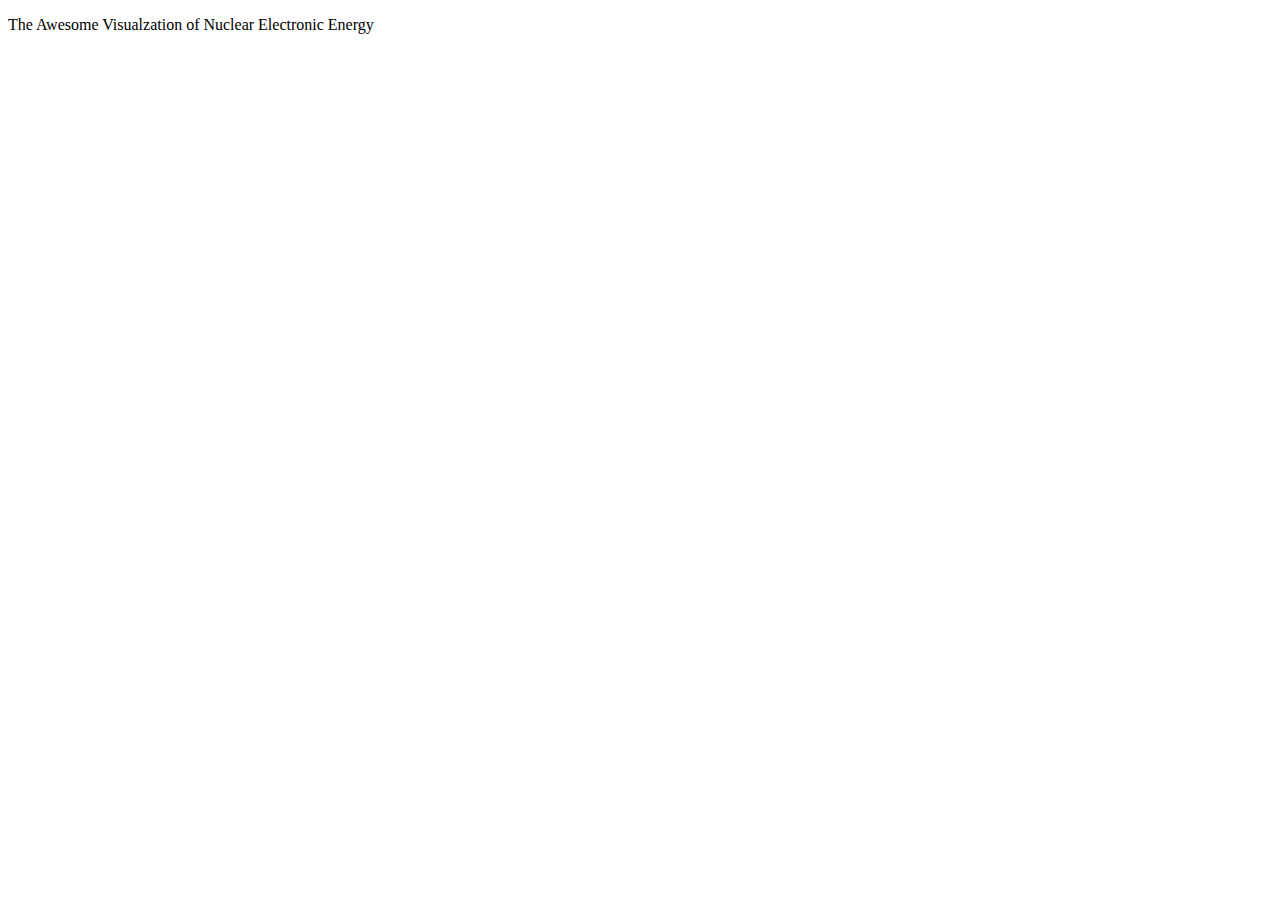
==== index.html @ 6a526184 "Update the No Error code for the color function" ====
<!-- <!DOCTYPE html>
<html lang = "en">
<head>
	<title>The Awesome Visualzation of Nuclear Electronic Energy</title>
	<link rel = "stylesheet" href = "main.css">
	<script src = "main.js"></script>
	<script src="https://d3js.org/d3.v3.min.js" charset="utf-8"></script>
</head>
<body>
	<h1 style = "color: red"> The Awesome Visualzation of Nuclear Electronic Energy</h1>
	<h2>Good and Better in the following</h2>
	<p> <a href= "http://api.eia.gov/series/?api_key=5A90ED6BF982DD3EF3CFA866AAADB8CB&series_id=TOTAL.NUETBUS.A" title = "Cool!">Awesone</a> website!!<span style = "font-size:2em;">alelelelelelellelellele</span>le</p>
	<div style="display: inline-block;
	width: 1280px;
	height: 743px;
	background-color: teal;
	background: url('http://upload.wikimedia.org/wikipedia/commons/thumb/4/4f/Kavraiskiy_VII_projection_SW.jpg/1280px-Kavraiskiy_VII_projection_SW.jpg');"></div>
</body>
</html> -->
<!DOCTYPE html>
<html> 
  <head> 
        <title>The Awesome Visualzation of Nuclear Electronic Energy</title> 
        <link rel = "stylesheet" href = "main.css">
		<script src="http://d3js.org/d3.v3.min.js" charset="utf-8"></script>
		<style>
		.tooltip {
			position: absolute;
			width: 200px;
			height: auto;
			padding: 10px;
			background-color: white;
			-webkit-border-radius: 10px;
			-moz-border-radius: 10px;
			border-radius: 10px;
			-webkit-box-shadow: 4px 4px 10px rgba(0, 0, 0, 0.4);
			-moz-box-shadow: 4px 4px 10px rgba(0, 0, 0, 0.4);
			box-shadow: 4px 4px 10px rgba(0, 0, 0, 0.4);
			pointer-events: none;
			margin: 0;
			font-family: sans-serif;
			font-size: 16px;
			line-height: : 20px;
		}
		</style> 
  </head> 
    <body> 
		<p>The Awesome Visualzation of Nuclear Electronic Energy</p>
		<div style="display: inline-block;
			width: 1280px;
			height: 743px;
			background-color: teal;
			background: url('http://upload.wikimedia.org/wikipedia/commons/thumb/4/4f/Kavraiskiy_VII_projection_SW.jpg/1280px-Kavraiskiy_VII_projection_SW.jpg');">
        <script>  
        // Converts from degrees to radians.
		Math.radians = function(degrees) {
  			return degrees * Math.PI / 180;
		};
		var width = 1280;	
		var height = 743;

		var svg = d3.select("body")			
				    .select("div")
				    .append("svg")				
				    .attr("width", width)		
					.attr("height", height);	
		var littleframe =d3.select("body")
				  		   .append("div")
				  	       .attr("class", "tooltip")
				  	       .style("opacity",0.0);
		var dataset;
		d3.csv("/Data/Nuclear.csv", function(data) {	
			var FACTOR = 234.0;
			//console.log(data);
			dataset = data;
			svg.selectAll("circle")
		   	   .data(dataset)
		       .enter()
		       .append("circle")
		       .attr("cx",function(d) {
		   		var xPosition = ((Math.radians(d.Longitude) * 3)/ (2*Math.PI)) * Math.sqrt(Math.PI*Math.PI/3 - Math.radians(d.Latitude)*Math.radians(d.Latitude))*FACTOR;
		   	   	//console.log(xPosition);
		   		return xPosition + width/2;
		   		})
		       .attr("cy",function(d){
		   	   		var yPosition = Math.radians(d.Latitude) * (-1) * FACTOR;
		   	   		//console.log(yPosition);
					return yPosition + height/2;
		  		})
		       .attr("r",function(d){
		   	   		//console.log(d.Numbers);
		   			return d.Numbers/2;
		  		})
		       //.attr("fill","orange")
		       .attr("stroke-width", 2)
		       .attr("stroke", "red")
		       .on("mouseover",function(d){
		   		//console.log("Over!!");
				/*moving in，changing the text via selection.html() */
				//var xPosition = ((Math.radians(d.Longitude) * 3)/ (2*Math.PI)) * Math.sqrt(Math.PI*Math.PI/3 - Math.radians(d.Latitude)*Math.radians(d.Latitude))*FACTOR;
				//var yPosition = Math.radians(d.Latitude) * (-1) * FACTOR;
				//Update the tooltip position and value

				littleframe.style("left", /*xPosition*/ (d3.event.pageX) + "px")
				 		   .style("top", /*yPosition*/(d3.event.pageY) + "px")
				 		   .style("opacity", 1.0)//Show the tooltip
				  		   .html(d.CountryName + "<br /> MW: " + d.MW);
				})
				.on("mouseout",function(d){
					//console.log("Out!!");
					/* when moving out, make the opacity to be zero*/
					littleframe.style("opacity",0.0);
				});
				for(i = 0; i < data.length; i++) {
					var API = "http://api.openweathermap.org/data/2.5/weather?lat=" + data[i].Latitude + "&lon=" + data[i].Longitude +"&appid=2792a17ddf2a135ed54393fde48584a7";
					console.log(API);
					d3.json(API,function(json) {
						//console.log(json);
						svg.selectAll("circle")
		   	   			    .data(json)
		   	   			    .enter()
		       				.append("circle")
		                    .attr("fill",function(d){
								//console.log(json.main.temp);
		                    	var fahrenheitTemp = ((d.main.temp)*(9.0/5.0)-459.67);
		                    	var colorScaler = d3.scale.linear()
								                    	.domain([0,100])
		                    							.range([0,255]);
		                    	var tempColor = colorScaler(d.main.temp);
		                    	console.log(tempColor);
		                    	return "rgb(" + tempColor + "," + （tempColor/9.0） + "," + (255-tempColor) +")";
		                    });
					});
				}
			});
        </script>
    </body> 
</html>
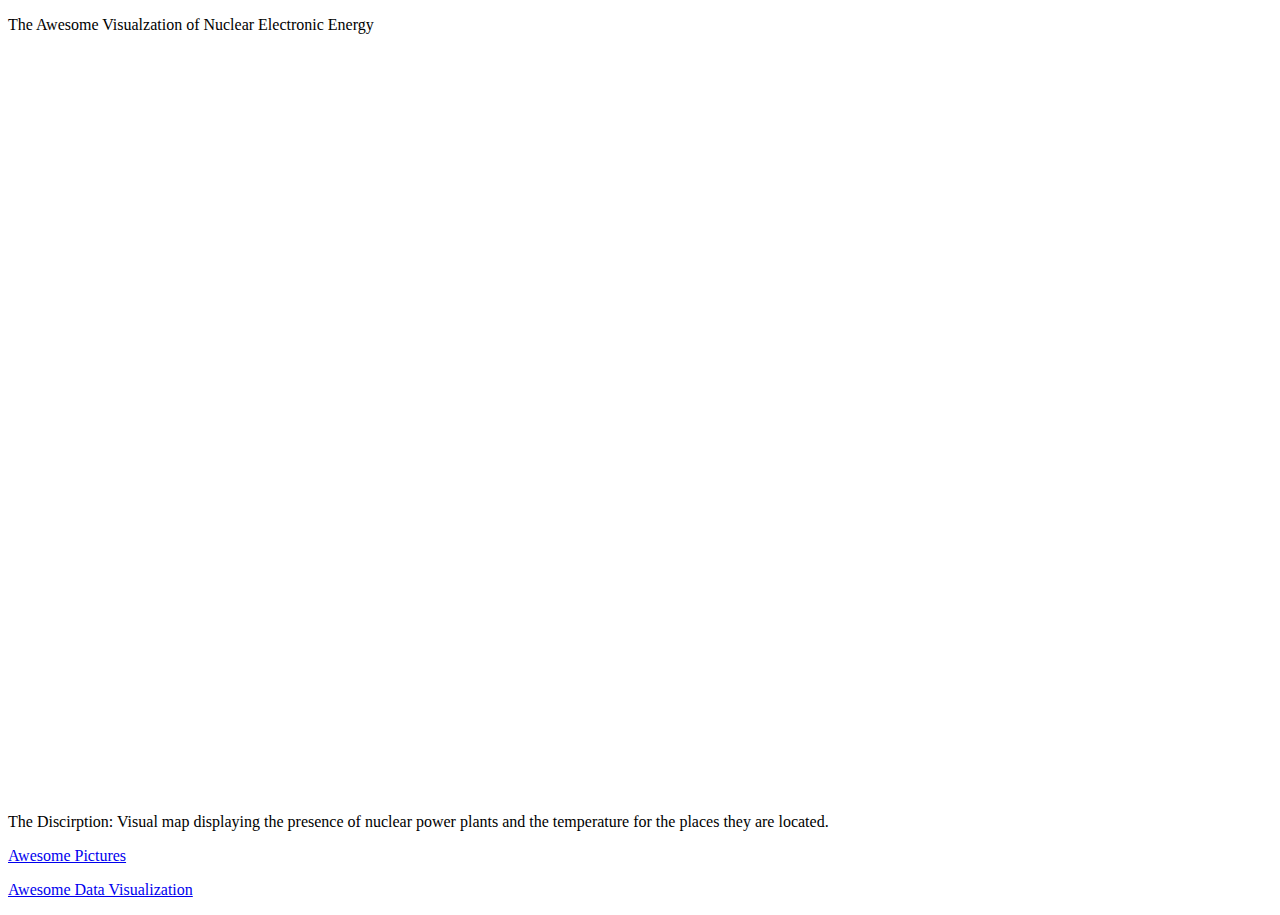
==== commit e67bd8db: "Add the Description and link reference in the webpage" ====
--- a/index.html
+++ b/index.html
@@ -1,22 +1,9 @@
-<!-- <!DOCTYPE html>
-<html lang = "en">
-<head>
-	<title>The Awesome Visualzation of Nuclear Electronic Energy</title>
-	<link rel = "stylesheet" href = "main.css">
-	<script src = "main.js"></script>
-	<script src="https://d3js.org/d3.v3.min.js" charset="utf-8"></script>
-</head>
-<body>
-	<h1 style = "color: red"> The Awesome Visualzation of Nuclear Electronic Energy</h1>
-	<h2>Good and Better in the following</h2>
-	<p> <a href= "http://api.eia.gov/series/?api_key=5A90ED6BF982DD3EF3CFA866AAADB8CB&series_id=TOTAL.NUETBUS.A" title = "Cool!">Awesone</a> website!!<span style = "font-size:2em;">alelelelelelellelellele</span>le</p>
-	<div style="display: inline-block;
-	width: 1280px;
-	height: 743px;
-	background-color: teal;
-	background: url('http://upload.wikimedia.org/wikipedia/commons/thumb/4/4f/Kavraiskiy_VII_projection_SW.jpg/1280px-Kavraiskiy_VII_projection_SW.jpg');"></div>
-</body>
-</html> -->
+<!-- Term Project:
+Journey Hu; Tori Pantanella
+It is a data visualization of nuclear electronic energy in the world corresponding to the current temperture.
+The radius of the circles are determined by the amount of nuclear electronic energy and the color of those cicles
+are calculated by the current tmeperature.
+ -->
 <!DOCTYPE html>
 <html> 
   <head> 
@@ -50,7 +37,10 @@
 			width: 1280px;
 			height: 743px;
 			background-color: teal;
-			background: url('http://upload.wikimedia.org/wikipedia/commons/thumb/4/4f/Kavraiskiy_VII_projection_SW.jpg/1280px-Kavraiskiy_VII_projection_SW.jpg');">
+			background: url('http://upload.wikimedia.org/wikipedia/commons/thumb/4/4f/Kavraiskiy_VII_projection_SW.jpg/1280px-Kavraiskiy_VII_projection_SW.jpg');"></div>
+		<p> The Discirption: Visual map displaying the presence of nuclear power plants and the temperature for the places they are located. </p>
+		<p><a href = "http://www.danasrhp.top/nuclear-power-plant/" title = "Cool Resource!">Awesome Pictures</a></p>
+		<p><a href = "https://upload.wikimedia.org/wikipedia/commons/7/75/Nuclear_power_station.svg">Awesome Data Visualization </p>
         <script>  
         // Converts from degrees to radians.
 		Math.radians = function(degrees) {
@@ -58,7 +48,6 @@
 		};
 		var width = 1280;	
 		var height = 743;
-
 		var svg = d3.select("body")			
 				    .select("div")
 				    .append("svg")				
@@ -68,70 +57,57 @@
 				  		   .append("div")
 				  	       .attr("class", "tooltip")
 				  	       .style("opacity",0.0);
-		var dataset;
 		d3.csv("/Data/Nuclear.csv", function(data) {	
 			var FACTOR = 234.0;
-			//console.log(data);
-			dataset = data;
 			svg.selectAll("circle")
-		   	   .data(dataset)
+		   	   .data(data)
 		       .enter()
 		       .append("circle")
 		       .attr("cx",function(d) {
 		   		var xPosition = ((Math.radians(d.Longitude) * 3)/ (2*Math.PI)) * Math.sqrt(Math.PI*Math.PI/3 - Math.radians(d.Latitude)*Math.radians(d.Latitude))*FACTOR;
-		   	   	//console.log(xPosition);
 		   		return xPosition + width/2;
 		   		})
 		       .attr("cy",function(d){
 		   	   		var yPosition = Math.radians(d.Latitude) * (-1) * FACTOR;
-		   	   		//console.log(yPosition);
 					return yPosition + height/2;
 		  		})
 		       .attr("r",function(d){
-		   	   		//console.log(d.Numbers);
 		   			return d.Numbers/2;
 		  		})
-		       //.attr("fill","orange")
 		       .attr("stroke-width", 2)
-		       .attr("stroke", "red")
+		       .attr("stroke", "black")
+		       .each(function(row, b) {
+		       		var API = "http://api.openweathermap.org/data/2.5/weather?lat=" + row.Latitude + "&lon=" + row.Longitude +"&appid=2792a17ddf2a135ed54393fde48584a7";
+		       		var circle = this;
+		       		d3.json(API, function(json) {
+		                	var fahrenheitTemp = ((json.main.temp)*(9.0/5.0)-459.67);
+		                	var colorScaler = d3.scale.linear()
+									            .domain([25,90])
+		                	   	 				.range([0,255]);
+		                	var tempColor = colorScaler(fahrenheitTemp);
+		                	var tempatura = Math.round(tempColor);
+		                	var g = Math.round(tempatura/9);
+							var b = Math.round(255-tempatura);
+		                	var color = "rgb(" + tempatura + "," + g + "," + b +")";
+		                	console.log(color);
+		                	console.log(circle);
+		                	d3.select(circle).attr("fill",color);
+		            	});
+		       })
 		       .on("mouseover",function(d){
-		   		//console.log("Over!!");
 				/*moving in，changing the text via selection.html() */
 				//var xPosition = ((Math.radians(d.Longitude) * 3)/ (2*Math.PI)) * Math.sqrt(Math.PI*Math.PI/3 - Math.radians(d.Latitude)*Math.radians(d.Latitude))*FACTOR;
 				//var yPosition = Math.radians(d.Latitude) * (-1) * FACTOR;
 				//Update the tooltip position and value
-
 				littleframe.style("left", /*xPosition*/ (d3.event.pageX) + "px")
 				 		   .style("top", /*yPosition*/(d3.event.pageY) + "px")
-				 		   .style("opacity", 1.0)//Show the tooltip
+				 		   .style("opacity", 1.0)	//Show the tooltip
 				  		   .html(d.CountryName + "<br /> MW: " + d.MW);
 				})
 				.on("mouseout",function(d){
-					//console.log("Out!!");
 					/* when moving out, make the opacity to be zero*/
 					littleframe.style("opacity",0.0);
 				});
-				for(i = 0; i < data.length; i++) {
-					var API = "http://api.openweathermap.org/data/2.5/weather?lat=" + data[i].Latitude + "&lon=" + data[i].Longitude +"&appid=2792a17ddf2a135ed54393fde48584a7";
-					console.log(API);
-					d3.json(API,function(json) {
-						//console.log(json);
-						svg.selectAll("circle")
-		   	   			    .data(json)
-		   	   			    .enter()
-		       				.append("circle")
-		                    .attr("fill",function(d){
-								//console.log(json.main.temp);
-		                    	var fahrenheitTemp = ((d.main.temp)*(9.0/5.0)-459.67);
-		                    	var colorScaler = d3.scale.linear()
-								                    	.domain([0,100])
-		                    							.range([0,255]);
-		                    	var tempColor = colorScaler(d.main.temp);
-		                    	console.log(tempColor);
-		                    	return "rgb(" + tempColor + "," + （tempColor/9.0） + "," + (255-tempColor) +")";
-		                    });
-					});
-				}
 			});
         </script>
     </body> 
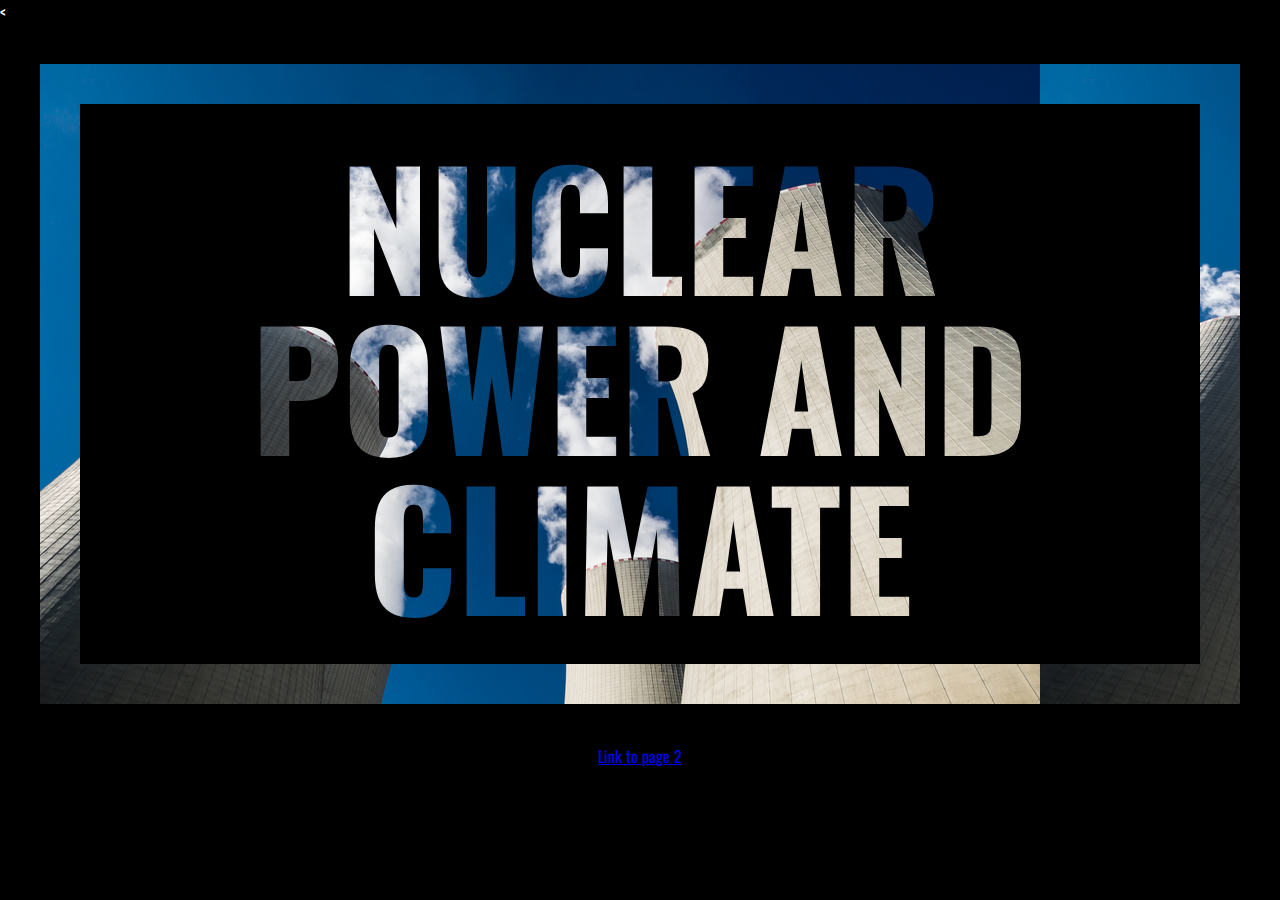
==== commit 262cb719: "some new stuff" ====
--- a/index.html
+++ b/index.html
@@ -1,114 +1,16 @@
-<!-- Term Project:
-Journey Hu; Tori Pantanella
-It is a data visualization of nuclear electronic energy in the world corresponding to the current temperture.
-The radius of the circles are determined by the amount of nuclear electronic energy and the color of those cicles
-are calculated by the current tmeperature.
- -->
-<!DOCTYPE html>
-<html> 
-  <head> 
-        <title>The Awesome Visualzation of Nuclear Electronic Energy</title> 
-        <link rel = "stylesheet" href = "main.css">
-		<script src="http://d3js.org/d3.v3.min.js" charset="utf-8"></script>
-		<style>
-		.tooltip {
-			position: absolute;
-			width: 200px;
-			height: auto;
-			padding: 10px;
-			background-color: white;
-			-webkit-border-radius: 10px;
-			-moz-border-radius: 10px;
-			border-radius: 10px;
-			-webkit-box-shadow: 4px 4px 10px rgba(0, 0, 0, 0.4);
-			-moz-box-shadow: 4px 4px 10px rgba(0, 0, 0, 0.4);
-			box-shadow: 4px 4px 10px rgba(0, 0, 0, 0.4);
-			pointer-events: none;
-			margin: 0;
-			font-family: sans-serif;
-			font-size: 16px;
-			line-height: : 20px;
-		}
-		</style> 
-  </head> 
-    <body> 
-		<p>The Awesome Visualzation of Nuclear Electronic Energy</p>
-		<div style="display: inline-block;
-			width: 1280px;
-			height: 743px;
-			background-color: teal;
-			background: url('http://upload.wikimedia.org/wikipedia/commons/thumb/4/4f/Kavraiskiy_VII_projection_SW.jpg/1280px-Kavraiskiy_VII_projection_SW.jpg');"></div>
-		<p> The Discirption: Visual map displaying the presence of nuclear power plants and the temperature for the places they are located. </p>
-		<p><a href = "http://www.danasrhp.top/nuclear-power-plant/" title = "Cool Resource!">Awesome Pictures</a></p>
-		<p><a href = "https://upload.wikimedia.org/wikipedia/commons/7/75/Nuclear_power_station.svg">Awesome Data Visualization </p>
-        <script>  
-        // Converts from degrees to radians.
-		Math.radians = function(degrees) {
-  			return degrees * Math.PI / 180;
-		};
-		var width = 1280;	
-		var height = 743;
-		var svg = d3.select("body")			
-				    .select("div")
-				    .append("svg")				
-				    .attr("width", width)		
-					.attr("height", height);	
-		var littleframe =d3.select("body")
-				  		   .append("div")
-				  	       .attr("class", "tooltip")
-				  	       .style("opacity",0.0);
-		d3.csv("/Data/Nuclear.csv", function(data) {	
-			var FACTOR = 234.0;
-			svg.selectAll("circle")
-		   	   .data(data)
-		       .enter()
-		       .append("circle")
-		       .attr("cx",function(d) {
-		   		var xPosition = ((Math.radians(d.Longitude) * 3)/ (2*Math.PI)) * Math.sqrt(Math.PI*Math.PI/3 - Math.radians(d.Latitude)*Math.radians(d.Latitude))*FACTOR;
-		   		return xPosition + width/2;
-		   		})
-		       .attr("cy",function(d){
-		   	   		var yPosition = Math.radians(d.Latitude) * (-1) * FACTOR;
-					return yPosition + height/2;
-		  		})
-		       .attr("r",function(d){
-		   			return d.Numbers/2;
-		  		})
-		       .attr("stroke-width", 2)
-		       .attr("stroke", "black")
-		       .each(function(row, b) {
-		       		var API = "http://api.openweathermap.org/data/2.5/weather?lat=" + row.Latitude + "&lon=" + row.Longitude +"&appid=2792a17ddf2a135ed54393fde48584a7";
-		       		var circle = this;
-		       		d3.json(API, function(json) {
-		                	var fahrenheitTemp = ((json.main.temp)*(9.0/5.0)-459.67);
-		                	var colorScaler = d3.scale.linear()
-									            .domain([25,90])
-		                	   	 				.range([0,255]);
-		                	var tempColor = colorScaler(fahrenheitTemp);
-		                	var tempatura = Math.round(tempColor);
-		                	var g = Math.round(tempatura/9);
-							var b = Math.round(255-tempatura);
-		                	var color = "rgb(" + tempatura + "," + g + "," + b +")";
-		                	console.log(color);
-		                	console.log(circle);
-		                	d3.select(circle).attr("fill",color);
-		            	});
-		       })
-		       .on("mouseover",function(d){
-				/*moving in，changing the text via selection.html() */
-				//var xPosition = ((Math.radians(d.Longitude) * 3)/ (2*Math.PI)) * Math.sqrt(Math.PI*Math.PI/3 - Math.radians(d.Latitude)*Math.radians(d.Latitude))*FACTOR;
-				//var yPosition = Math.radians(d.Latitude) * (-1) * FACTOR;
-				//Update the tooltip position and value
-				littleframe.style("left", /*xPosition*/ (d3.event.pageX) + "px")
-				 		   .style("top", /*yPosition*/(d3.event.pageY) + "px")
-				 		   .style("opacity", 1.0)	//Show the tooltip
-				  		   .html(d.CountryName + "<br /> MW: " + d.MW);
-				})
-				.on("mouseout",function(d){
-					/* when moving out, make the opacity to be zero*/
-					littleframe.style("opacity",0.0);
-				});
-			});
-        </script>
-    </body> 
-</html>+<!DOCTYPE html> 
+   <html>            
+        <head>
+          <!-- <title>Nuclear Energy and Climate Temperatures</title> -->
+          <link rel = "stylesheet" href = "title.css">
+        </head>
+
+        <body>
+          <<div class="wrapper">
+      <!-- <p class="title">Play with background-clip text</p> -->
+      <div class="clip-text clip-text_one">NUCLEAR POWER AND CLIMATE</div>
+      <a href="page2.html" target="_self">Link to page 2</a>
+  </div>
+
+        </body>            
+    </html>--- a/title.css
+++ b/title.css
@@ -0,0 +1,102 @@
+/* 
+  Based from this article from Divya Manian - 
+  http://nimbupani.com/using-background-clip-for-text-with-css-fallback.html
+*/
+@import url(http://fonts.googleapis.com/css?family=Oswald:400,700);
+
+* {
+    margin: 0;
+    padding: 0;
+}
+
+*,
+:before,
+:after {
+    -webkit-box-sizing: border-box;
+       -moz-box-sizing: border-box;
+            box-sizing: border-box;
+}
+
+html,
+body {
+    min-height: 100%;
+}
+
+body {
+    font-family: 'Oswald', sans-serif;
+    color: #fff;
+    background-color: #000;
+}
+
+.wrapper {
+    text-align: center;
+}
+
+/* Clip text element */
+.clip-text {
+    font-size: 10em;
+    font-weight: bold;
+    line-height: 1;
+    position: relative;
+    display: inline-block;
+    margin: .25em;
+    padding: .5em .50em;
+    text-align: center;
+    /* Color fallback */
+    color: #fff;
+    -webkit-background-clip: text;
+
+    -webkit-text-fill-color: transparent;
+}
+
+.clip-text:before,
+.clip-text:after {
+    position: absolute;
+    content: '';
+}
+
+/*/* Background */
+.clip-text:before {
+    z-index: -2;
+    top: 0;
+    right: 0;
+    bottom: 0;
+    left: 0;
+    background-image: inherit;
+}
+
+/* Text Background (black zone) */
+.clip-text:after {
+    position: absolute;
+    z-index: -2;
+    top: .25em;
+    right: .25em;
+    bottom: .25em;
+    left: .25em;
+    background-color: #000;
+}
+
+/* Change the background position to display letter when the black zone isn't here */
+.clip-text--no-textzone:before {
+    background-position: -.65em 0;
+}
+
+.clip-text--no-textzone:after {
+    content: none;
+}
+
+/* Use Background-size cover for photo background and no-repeat background */
+.clip-text--cover,
+.clip-text--cover:before {
+    background-repeat: no-repeat;
+    -webkit-background-size: cover;
+            background-size: cover;
+}
+
+/* Background image from http://thepatternlibrary.com/ and http://lorempixel.com */
+.clip-text_one {
+    background-image: url(3.jpg);
+}
+
+
+
